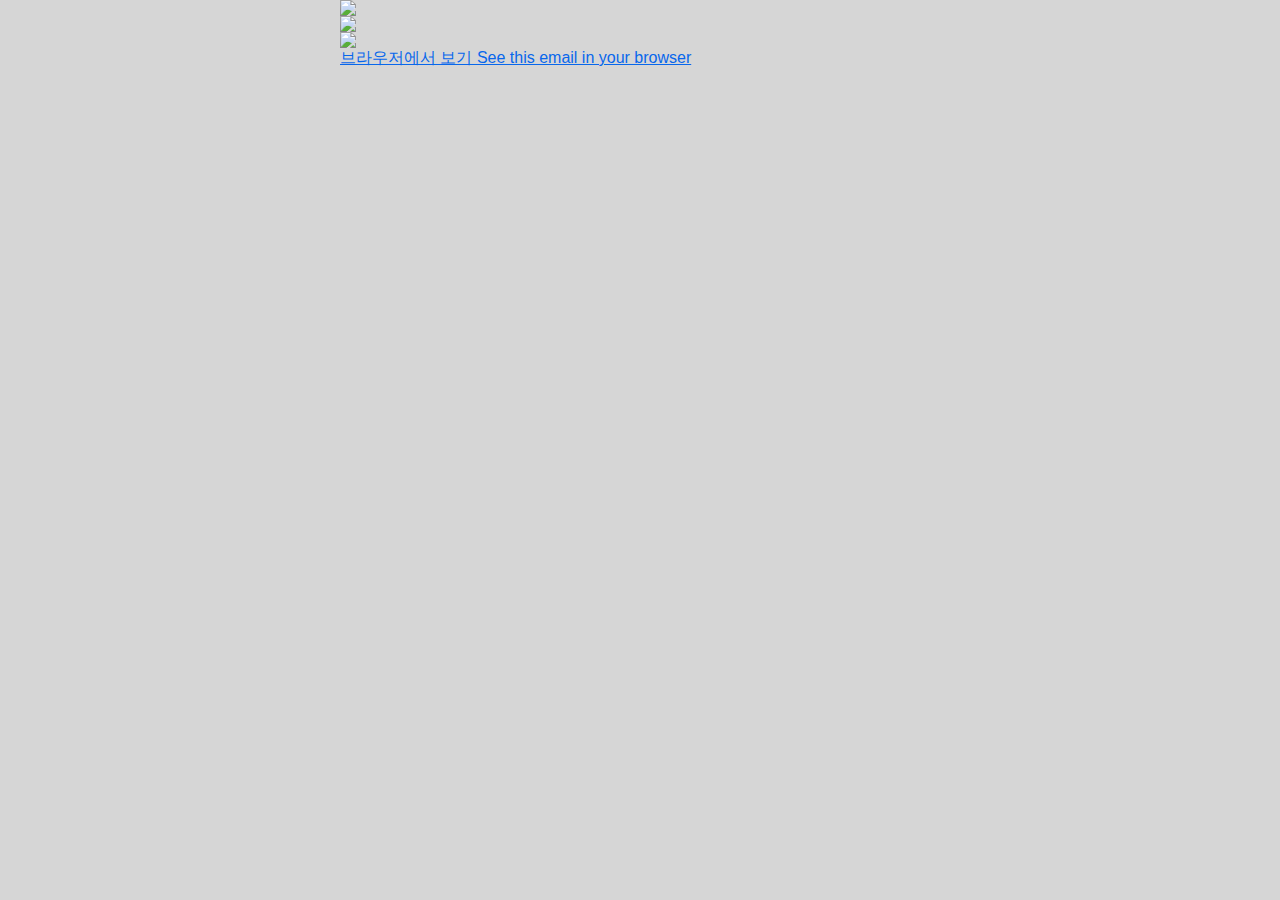
==== mail/index.html @ 5e77062f "update" ====
<!doctype html><html lang="en"><head><meta name="viewport" content="width=device-width,initial-scale=1"><meta http-equiv="Content-Type" content="text/html; charset=UTF-8"><title>limestudio.live</title></head><body style="font-family:Helvetica,sans-serif;-webkit-font-smoothing:antialiased;font-size:16px;line-height:1.3;-ms-text-size-adjust:100%;-webkit-text-size-adjust:100%;background-color:#d6d6d6;margin:0;padding:0"><table role="presentation" border="0" cellpadding="0" cellspacing="0" class="body" style="border-collapse:separate;mso-table-lspace:0;mso-table-rspace:0;width:100%;background-color:#D6D6D6"><tr><td style="font-family:Helvetica,sans-serif;font-size:16px;vertical-align:top">&nbsp;</td><td class="container" style="font-family:Helvetica,sans-serif;font-size:16px;vertical-align:top;max-width:600px;padding:0;width:600px;margin:0 auto!important"><div class="content" style="display:block;margin:0 auto;max-width:768px;padding:0"><span class="preheader" style="color:transparent;display:none;height:0;max-height:0;max-width:0;opacity:0;overflow:hidden;mso-hide:all;visibility:hidden;width:0">날자 Date 2024. 05. 11 | 시간 Time 13:00 - 19:20 | 주소 Address 서울특별시 서초구 명달로 28길 29 라임하우스 지하1층</span><table role="presentation" border="0" cellpadding="0" cellspacing="0" class="main" style="border-collapse:separate;mso-table-lspace:0;mso-table-rspace:0;width:100%;background:#D6D6D6"><tr><td class="wrapper" style="font-family:Helvetica,sans-serif;font-size:16px;vertical-align:top;box-sizing:border-box"><img src="https://limestudio.live/mail/240511/1.jpg" style="max-width:100%;padding:0;margin:0 auto;display:block"> <img src="https://limestudio.live/mail/240511/2.png" style="max-width:100%;padding:0;margin:0 auto;display:block"> <img src="https://limestudio.live/mail/240511/3.png" style="max-width:100%;padding:0;margin:0 auto;display:block"></td></tr><tr><td class="content-block" style="font-family:Helvetica,sans-serif;font-size:16px;vertical-align:top"><a href="http://limestudio.live/mail" style="color:#0867ec;text-decoration:underline">브라우저에서 보기 See this email in your browser</a></td></tr></table></div></td><td style="font-family:Helvetica,sans-serif;font-size:16px;vertical-align:top">&nbsp;</td></tr></table></body></html>
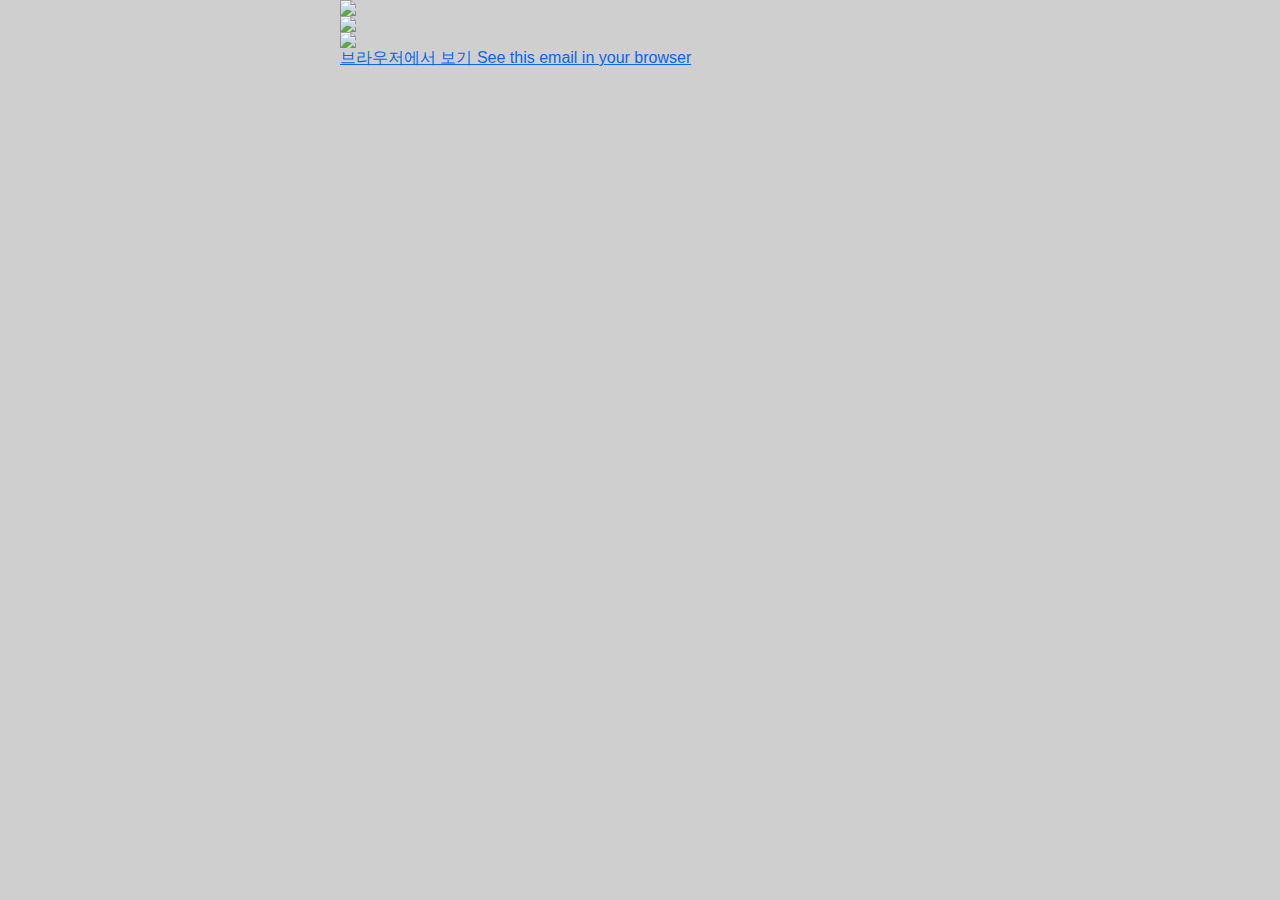
==== commit f1be4523: "이미지배경색수정" ====
--- a/mail/index.html
+++ b/mail/index.html
@@ -1 +1 @@
-<!doctype html><html lang="en"><head><meta name="viewport" content="width=device-width,initial-scale=1"><meta http-equiv="Content-Type" content="text/html; charset=UTF-8"><title>limestudio.live</title></head><body style="font-family:Helvetica,sans-serif;-webkit-font-smoothing:antialiased;font-size:16px;line-height:1.3;-ms-text-size-adjust:100%;-webkit-text-size-adjust:100%;background-color:#d6d6d6;margin:0;padding:0"><table role="presentation" border="0" cellpadding="0" cellspacing="0" class="body" style="border-collapse:separate;mso-table-lspace:0;mso-table-rspace:0;width:100%;background-color:#D6D6D6"><tr><td style="font-family:Helvetica,sans-serif;font-size:16px;vertical-align:top">&nbsp;</td><td class="container" style="font-family:Helvetica,sans-serif;font-size:16px;vertical-align:top;max-width:600px;padding:0;width:600px;margin:0 auto!important"><div class="content" style="display:block;margin:0 auto;max-width:768px;padding:0"><span class="preheader" style="color:transparent;display:none;height:0;max-height:0;max-width:0;opacity:0;overflow:hidden;mso-hide:all;visibility:hidden;width:0">날자 Date 2024. 05. 11 | 시간 Time 13:00 - 19:20 | 주소 Address 서울특별시 서초구 명달로 28길 29 라임하우스 지하1층</span><table role="presentation" border="0" cellpadding="0" cellspacing="0" class="main" style="border-collapse:separate;mso-table-lspace:0;mso-table-rspace:0;width:100%;background:#D6D6D6"><tr><td class="wrapper" style="font-family:Helvetica,sans-serif;font-size:16px;vertical-align:top;box-sizing:border-box"><img src="https://limestudio.live/mail/240511/1.jpg" style="max-width:100%;padding:0;margin:0 auto;display:block"> <img src="https://limestudio.live/mail/240511/2.png" style="max-width:100%;padding:0;margin:0 auto;display:block"> <img src="https://limestudio.live/mail/240511/3.png" style="max-width:100%;padding:0;margin:0 auto;display:block"></td></tr><tr><td class="content-block" style="font-family:Helvetica,sans-serif;font-size:16px;vertical-align:top"><a href="http://limestudio.live/mail" style="color:#0867ec;text-decoration:underline">브라우저에서 보기 See this email in your browser</a></td></tr></table></div></td><td style="font-family:Helvetica,sans-serif;font-size:16px;vertical-align:top">&nbsp;</td></tr></table></body></html>
+<!doctype html><html lang="en"><head><meta name="viewport" content="width=device-width,initial-scale=1"><meta http-equiv="Content-Type" content="text/html; charset=UTF-8"><title>limestudio.live</title></head><body style="font-family:Helvetica,sans-serif;-webkit-font-smoothing:antialiased;font-size:16px;line-height:1.3;-ms-text-size-adjust:100%;-webkit-text-size-adjust:100%;background-color:#CFCFCF;margin:0;padding:0"><table role="presentation" border="0" cellpadding="0" cellspacing="0" class="body" style="border-collapse:separate;mso-table-lspace:0;mso-table-rspace:0;width:100%;background-color:#CFCFCF"><tr><td style="font-family:Helvetica,sans-serif;font-size:16px;vertical-align:top">&nbsp;</td><td class="container" style="font-family:Helvetica,sans-serif;font-size:16px;vertical-align:top;max-width:600px;padding:0;width:600px;margin:0 auto!important"><div class="content" style="display:block;margin:0 auto;max-width:768px;padding:0"><span class="preheader" style="color:transparent;display:none;height:0;max-height:0;max-width:0;opacity:0;overflow:hidden;mso-hide:all;visibility:hidden;width:0">날자 Date 2024. 05. 11 | 시간 Time 13:00 - 19:20 | 주소 Address 서울특별시 서초구 명달로 28길 29 라임하우스 지하1층</span><table role="presentation" border="0" cellpadding="0" cellspacing="0" class="main" style="border-collapse:separate;mso-table-lspace:0;mso-table-rspace:0;width:100%;background:#CFCFCF"><tr><td class="wrapper" style="font-family:Helvetica,sans-serif;font-size:16px;vertical-align:top;box-sizing:border-box"><img src="https://limestudio.live/mail/240511/1.jpg" style="max-width:100%;padding:0;margin:0 auto;display:block"> <img src="https://limestudio.live/mail/240511/2.png" style="max-width:100%;padding:0;margin:0 auto;display:block"> <img src="https://limestudio.live/mail/240511/3.png" style="max-width:100%;padding:0;margin:0 auto;display:block"></td></tr><tr><td class="content-block" style="font-family:Helvetica,sans-serif;font-size:16px;vertical-align:top"><a href="http://limestudio.live/mail" style="color:#0867ec;text-decoration:underline">브라우저에서 보기 See this email in your browser</a></td></tr></table></div></td><td style="font-family:Helvetica,sans-serif;font-size:16px;vertical-align:top">&nbsp;</td></tr></table></body></html>
